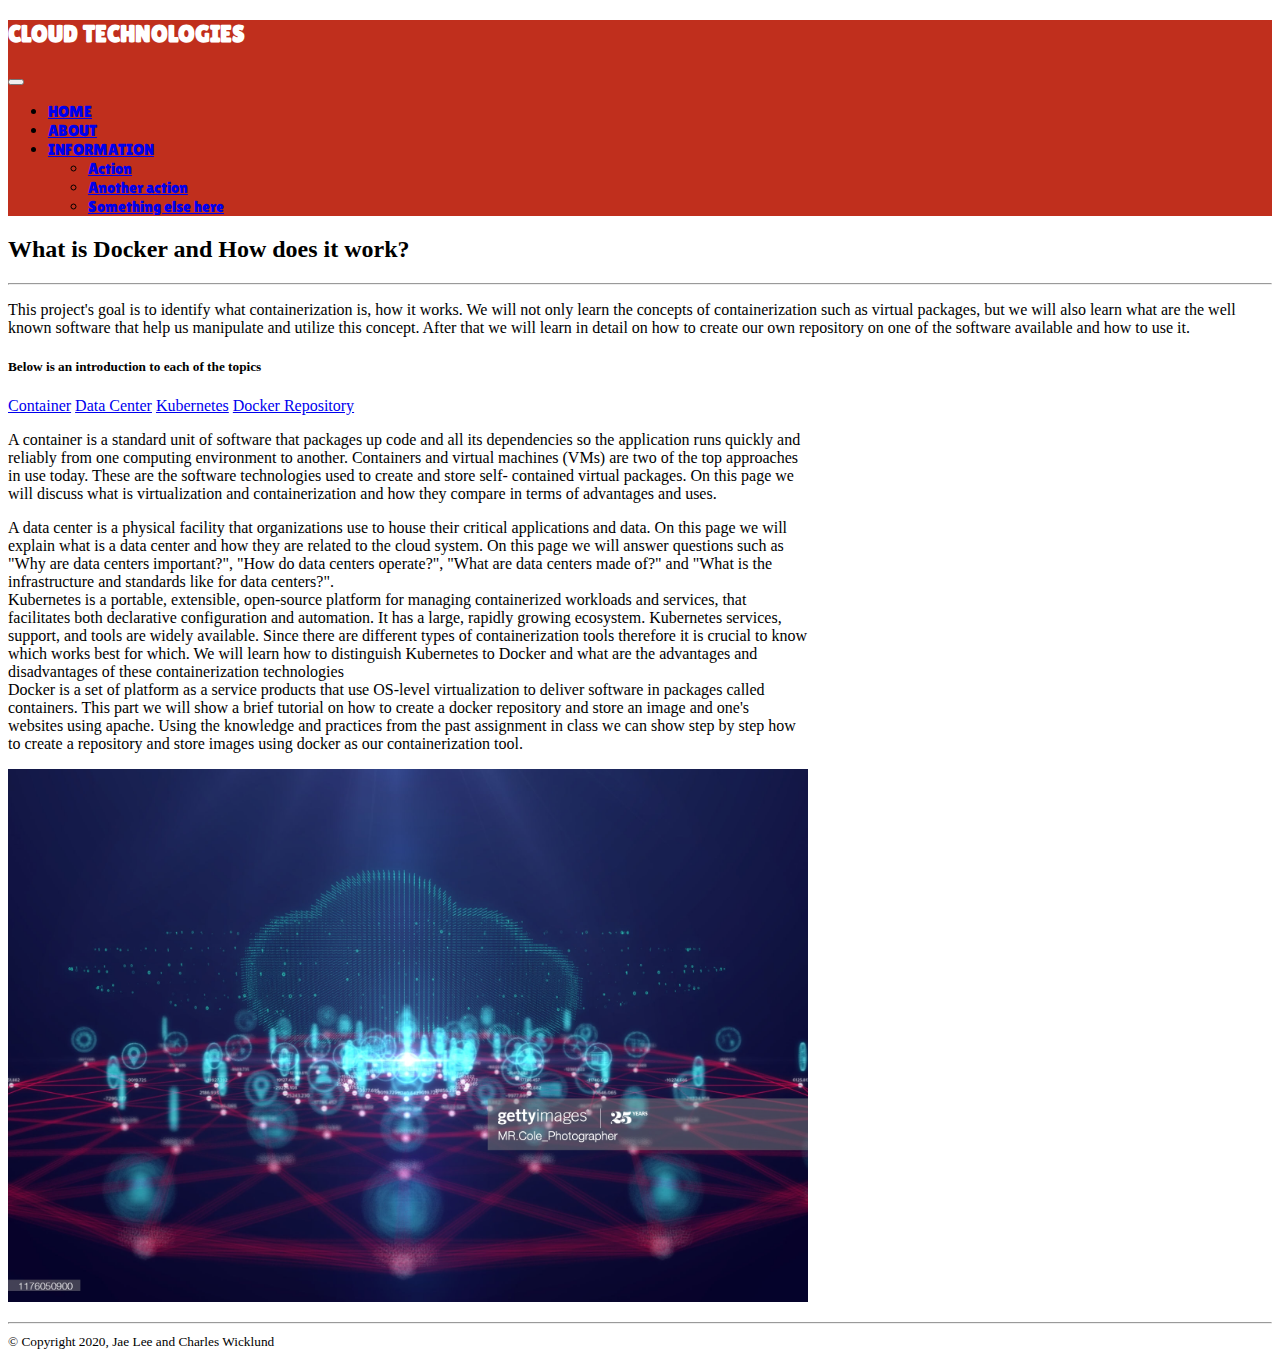
==== index.html @ 1bbde788 "Initial commit" ====
<!doctype html>
<html lang="en">
<head>
    <!-- Required meta tags -->
    <meta charset="utf-8">
    <meta name="viewport" content="width=device-width, initial-scale=1, shrink-to-fit=no">

    <!-- Bootstrap CSS -->
    <link rel="stylesheet" href="https://cdn.jsdelivr.net/npm/bootstrap@4.5.3/dist/css/bootstrap.min.css" integrity="sha384-TX8t27EcRE3e/ihU7zmQxVncDAy5uIKz4rEkgIXeMed4M0jlfIDPvg6uqKI2xXr2" crossorigin="anonymous">
    <link rel="preconnect" href="https://fonts.gstatic.com">
    <link href="https://fonts.googleapis.com/css2?family=Lilita+One&display=swap" rel="stylesheet">
    <link rel="preconnect" href="https://fonts.gstatic.com">
    <link href="https://fonts.googleapis.com/css2?family=Lilita+One&family=Questrial&display=swap" rel="stylesheet">
    <title>Home</title>
</head>
<body>
<nav class="navbar navbar-expand-lg navbar-dark sticky-top" style="background-color: #C02F1D; font-family: 'Lilita One', cursive;">
    <div class="container-fluid">
        <h2 style="color: white; ">CLOUD TECHNOLOGIES ‎ ‎ ‎ ‎</h2>
        <button class="navbar-toggler" type="button" data-bs-toggle="collapse" data-bs-target="#navbarNavDropdown" aria-controls="navbarNavDropdown" aria-expanded="false" aria-label="Toggle navigation">
            <span class="navbar-toggler-icon"></span>
        </button>
        <div class="collapse navbar-collapse" id="navbarNavDropdown">
            <ul class="navbar-nav">
                <li class="nav-item">
                    <a class="nav-link active" aria-current="page" href="#">HOME</a>
                </li>
                <li class="nav-item">
                    <a class="nav-link" href="#">ABOUT</a>
                </li>
                <li class="nav-item dropdown">
                    <a class="nav-link dropdown-toggle" href="#" id="navbarDropdownMenuLink" role="button" data-bs-toggle="dropdown" aria-expanded="false">
                        INFORMATION
                    </a>
                    <ul class="dropdown-menu" aria-labelledby="navbarDropdownMenuLink">
                        <li><a class="dropdown-item" href="#">Action</a></li>
                        <li><a class="dropdown-item" href="#">Another action</a></li>
                        <li><a class="dropdown-item" href="#">Something else here</a></li>
                    </ul>
                </li>
            </ul>
        </div>
    </div>
</nav>

    <p>

    </p>
    <div class="container">
        <h2 class="py-2">
            What is Docker and How does it work?
        </h2>
        <hr class="my-4">
        <div class="col-13">
        <p>
            This project's goal is to identify what containerization is, how it works. We will not only learn the concepts of containerization such as virtual packages, but we will also learn what are the well known software that help us manipulate and utilize this concept. After that we will learn in detail on how to create our own repository on one of the software available and how to use it.
        </p>
        <p>

        </p>
        <h2><small class="text-muted"></small></h2>
        <p>

        </p>
            <p>

            </p>
            <div class="card mb-3" style="width: 50rem;">
                <div class="card-body">
                    <h5 class="card-title">Below is an introduction to each of the topics</h5>
                    <div class="row">
                        <div class="col-2">
                            <div class="nav flex-column nav-pills" id="pills-tab" role="tablist" aria-orientation="vertical">
                                <a class="nav-link active" id="pills-home-tab" data-toggle="pill" href="#pills-home" role="tab" aria-controls="v-pills-home" aria-selected="true">Container</a>
                                <a class="nav-link" id="pills-profile-tab" data-toggle="pill" href="#pills-profile" role="tab" aria-controls="v-pills-profile" aria-selected="false">Data Center</a>
                                <a class="nav-link" id="pills-messages-tab" data-toggle="pill" href="#pills-messages" role="tab" aria-controls="v-pills-messages" aria-selected="false">Kubernetes</a>
                                <a class="nav-link" id="pills-settings-tab" data-toggle="pill" href="#pills-settings" role="tab" aria-controls="v-pills-settings" aria-selected="false">Docker Repository</a>
                            </div>
                        </div>
                        <div class="col-9">
                            <div class="tab-content" id="v-pills-tabContent">
                                <div class="tab-pane fade show active" id="pills-home" role="tabpanel" aria-labelledby="pills-home-tab"><p>A container is a standard unit of software that packages up code and all its dependencies so the application runs quickly and reliably from one computing environment to another.  Containers and virtual machines (VMs) are two of the top approaches in use today. These are the software technologies used to create and store self- contained virtual packages. On this page we will discuss what is virtualization and containerization and how they compare in terms of advantages and uses. </p></div>
                                <div class="tab-pane fade" id="pills-profile" role="tabpanel" aria-labelledby="pills-profile-tab">A data center is a physical facility that organizations use to house their critical applications and data. On this page we will explain what is a data center and how they are related to the cloud system. On this page we will answer questions such as "Why are data centers important?", "How do data centers operate?", "What are data centers made of?" and "What is the infrastructure and standards like for data centers?".</div>
                                <div class="tab-pane fade" id="pills-messages" role="tabpanel" aria-labelledby="pills-messages-tab">Kubernetes is a portable, extensible, open-source platform for managing containerized workloads and services, that facilitates both declarative configuration and automation. It has a large, rapidly growing ecosystem. Kubernetes services, support, and tools are widely available. Since there are different types of containerization tools therefore it is crucial to know which works best for which. We will learn how to distinguish Kubernetes to Docker and what are the advantages and disadvantages of these containerization technologies</div>
                                <div class="tab-pane fade" id="pills-settings" role="tabpanel" aria-labelledby="pills-settings-tab">Docker is a set of platform as a service products that use OS-level virtualization to deliver software in packages called containers. This part we will show a brief tutorial on how to create a docker repository and store an image and one's websites using apache. Using the knowledge and practices from the past assignment in class we can show step by step how to create a repository and store images using docker as our containerization tool.</div>
                            </div>
                        </div>
                    </div>
                    <p class="card-text"></p>
                    <p class="card-text"><small class="text-muted"></small></p>
                </div>
            </div>
            <img src="images/gettyimages-1176050900-2048x2048.jpg" class="card-img-top" style="width: 50rem;" alt="...">
            <p>

            </p>
            <hr class="my-8">
        <footer>
            <small>&copy; Copyright 2020, Jae Lee and Charles Wicklund</small>
            <p>

            </p>
        </footer>
            </div>
    </div>
    </div>

<!-- Optional JavaScript; choose one of the two! -->

<!-- Option 1: jQuery and Bootstrap Bundle (includes Popper) -->
<script src="https://code.jquery.com/jquery-3.5.1.slim.min.js" integrity="sha384-DfXdz2htPH0lsSSs5nCTpuj/zy4C+OGpamoFVy38MVBnE+IbbVYUew+OrCXaRkfj" crossorigin="anonymous"></script>
<script src="https://cdn.jsdelivr.net/npm/bootstrap@4.5.3/dist/js/bootstrap.bundle.min.js" integrity="sha384-ho+j7jyWK8fNQe+A12Hb8AhRq26LrZ/JpcUGGOn+Y7RsweNrtN/tE3MoK7ZeZDyx" crossorigin="anonymous"></script>

<!-- Option 2: jQuery, Popper.js, and Bootstrap JS
<script src="https://code.jquery.com/jquery-3.5.1.slim.min.js" integrity="sha384-DfXdz2htPH0lsSSs5nCTpuj/zy4C+OGpamoFVy38MVBnE+IbbVYUew+OrCXaRkfj" crossorigin="anonymous"></script>
<script src="https://cdn.jsdelivr.net/npm/popper.js@1.16.1/dist/umd/popper.min.js" integrity="sha384-9/reFTGAW83EW2RDu2S0VKaIzap3H66lZH81PoYlFhbGU+6BZp6G7niu735Sk7lN" crossorigin="anonymous"></script>
<script src="https://cdn.jsdelivr.net/npm/bootstrap@4.5.3/dist/js/bootstrap.min.js" integrity="sha384-w1Q4orYjBQndcko6MimVbzY0tgp4pWB4lZ7lr30WKz0vr/aWKhXdBNmNb5D92v7s" crossorigin="anonymous"></script>
-->
</body>

</html>
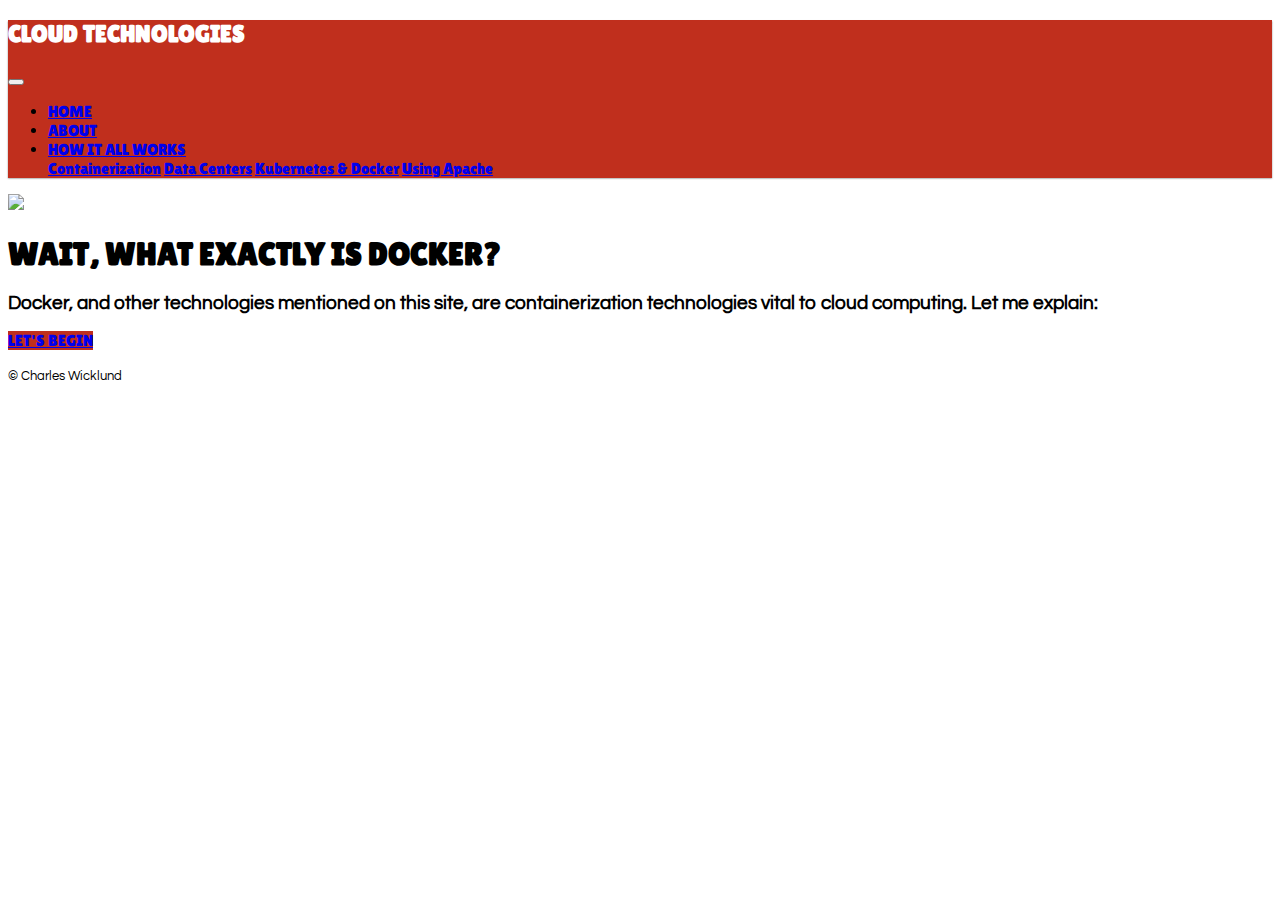
==== commit 269e4a71: "Task: redesigned home page" ====
--- a/index.html
+++ b/index.html
@@ -13,8 +13,8 @@
     <link href="https://fonts.googleapis.com/css2?family=Lilita+One&family=Questrial&display=swap" rel="stylesheet">
     <title>Home</title>
 </head>
-<body>
-<nav class="navbar navbar-expand-lg navbar-dark sticky-top" style="background-color: #C02F1D; font-family: 'Lilita One', cursive;">
+<body class="text-center">
+<nav class="navbar navbar-expand-lg navbar-dark sticky-top" style="background-color: #C02F1D; font-family: 'Lilita One', cursive; box-shadow: 0 .05rem .1rem rgba(0, 0, 0, .5);">
     <div class="container-fluid">
         <h2 style="color: white; ">CLOUD TECHNOLOGIES ‎ ‎ ‎ ‎</h2>
         <button class="navbar-toggler" type="button" data-bs-toggle="collapse" data-bs-target="#navbarNavDropdown" aria-controls="navbarNavDropdown" aria-expanded="false" aria-label="Toggle navigation">
@@ -23,80 +23,41 @@
         <div class="collapse navbar-collapse" id="navbarNavDropdown">
             <ul class="navbar-nav">
                 <li class="nav-item">
-                    <a class="nav-link active" aria-current="page" href="#">HOME</a>
+                    <a class="nav-link active" aria-current="page" href="index.html">HOME</a>
                 </li>
                 <li class="nav-item">
-                    <a class="nav-link" href="#">ABOUT</a>
+                    <a class="nav-link" href="about.html">ABOUT</a>
                 </li>
                 <li class="nav-item dropdown">
-                    <a class="nav-link dropdown-toggle" href="#" id="navbarDropdownMenuLink" role="button" data-bs-toggle="dropdown" aria-expanded="false">
-                        INFORMATION
+                    <a class="nav-link dropdown-toggle" href="#" id="navbarDropdownMenuLink" role="button" data-toggle="dropdown" aria-haspopup="true" aria-expanded="false">
+                        HOW IT ALL WORKS
                     </a>
-                    <ul class="dropdown-menu" aria-labelledby="navbarDropdownMenuLink">
-                        <li><a class="dropdown-item" href="#">Action</a></li>
-                        <li><a class="dropdown-item" href="#">Another action</a></li>
-                        <li><a class="dropdown-item" href="#">Something else here</a></li>
-                    </ul>
+                    <div class="dropdown-menu" aria-labelledby="navbarDropdownMenuLink">
+                        <a class="dropdown-item" href="page1.html">Containerization</a>
+                        <a class="dropdown-item" href="page2.html">Data Centers</a>
+                        <a class="dropdown-item" href="page3.html">Kubernetes & Docker</a>
+                        <a class="dropdown-item" href="page4.html">Using Apache</a>
+                    </div>
                 </li>
             </ul>
         </div>
     </div>
 </nav>
 
-    <p>
-
-    </p>
-    <div class="container">
-        <h2 class="py-2">
-            What is Docker and How does it work?
-        </h2>
-        <hr class="my-4">
-        <div class="col-13">
-        <p>
-            This project's goal is to identify what containerization is, how it works. We will not only learn the concepts of containerization such as virtual packages, but we will also learn what are the well known software that help us manipulate and utilize this concept. After that we will learn in detail on how to create our own repository on one of the software available and how to use it.
-        </p>
-        <p>
-
-        </p>
-        <h2><small class="text-muted"></small></h2>
-        <p>
-
-        </p>
-            <p>
-
+<img class="img-fluid" src="images/kloud.png">
+<div class="cover-container d-flex h-100 p-3 mx-auto flex-column">
+        <h1 class="py-2" style="font-family: 'Lilita One', sans-serif;">
+            WAIT, WHAT EXACTLY IS DOCKER?
+        </h1>
+        <div class="col-13 py-1">
+        <h3 style="font-family: 'Questrial', sans-serif;">
+            Docker, and other technologies mentioned on this site, are containerization technologies vital to cloud computing. Let me explain:
+        </h3>
+            <p class="lead py-4">
+                <a href="page1.html" class="btn btn-lg btn-dark" style="font-family: 'Lilita One', sans-serif; background-color: #C02F1D;">LET'S BEGIN</a>
             </p>
-            <div class="card mb-3" style="width: 50rem;">
-                <div class="card-body">
-                    <h5 class="card-title">Below is an introduction to each of the topics</h5>
-                    <div class="row">
-                        <div class="col-2">
-                            <div class="nav flex-column nav-pills" id="pills-tab" role="tablist" aria-orientation="vertical">
-                                <a class="nav-link active" id="pills-home-tab" data-toggle="pill" href="#pills-home" role="tab" aria-controls="v-pills-home" aria-selected="true">Container</a>
-                                <a class="nav-link" id="pills-profile-tab" data-toggle="pill" href="#pills-profile" role="tab" aria-controls="v-pills-profile" aria-selected="false">Data Center</a>
-                                <a class="nav-link" id="pills-messages-tab" data-toggle="pill" href="#pills-messages" role="tab" aria-controls="v-pills-messages" aria-selected="false">Kubernetes</a>
-                                <a class="nav-link" id="pills-settings-tab" data-toggle="pill" href="#pills-settings" role="tab" aria-controls="v-pills-settings" aria-selected="false">Docker Repository</a>
-                            </div>
-                        </div>
-                        <div class="col-9">
-                            <div class="tab-content" id="v-pills-tabContent">
-                                <div class="tab-pane fade show active" id="pills-home" role="tabpanel" aria-labelledby="pills-home-tab"><p>A container is a standard unit of software that packages up code and all its dependencies so the application runs quickly and reliably from one computing environment to another.  Containers and virtual machines (VMs) are two of the top approaches in use today. These are the software technologies used to create and store self- contained virtual packages. On this page we will discuss what is virtualization and containerization and how they compare in terms of advantages and uses. </p></div>
-                                <div class="tab-pane fade" id="pills-profile" role="tabpanel" aria-labelledby="pills-profile-tab">A data center is a physical facility that organizations use to house their critical applications and data. On this page we will explain what is a data center and how they are related to the cloud system. On this page we will answer questions such as "Why are data centers important?", "How do data centers operate?", "What are data centers made of?" and "What is the infrastructure and standards like for data centers?".</div>
-                                <div class="tab-pane fade" id="pills-messages" role="tabpanel" aria-labelledby="pills-messages-tab">Kubernetes is a portable, extensible, open-source platform for managing containerized workloads and services, that facilitates both declarative configuration and automation. It has a large, rapidly growing ecosystem. Kubernetes services, support, and tools are widely available. Since there are different types of containerization tools therefore it is crucial to know which works best for which. We will learn how to distinguish Kubernetes to Docker and what are the advantages and disadvantages of these containerization technologies</div>
-                                <div class="tab-pane fade" id="pills-settings" role="tabpanel" aria-labelledby="pills-settings-tab">Docker is a set of platform as a service products that use OS-level virtualization to deliver software in packages called containers. This part we will show a brief tutorial on how to create a docker repository and store an image and one's websites using apache. Using the knowledge and practices from the past assignment in class we can show step by step how to create a repository and store images using docker as our containerization tool.</div>
-                            </div>
-                        </div>
-                    </div>
-                    <p class="card-text"></p>
-                    <p class="card-text"><small class="text-muted"></small></p>
-                </div>
-            </div>
-            <img src="images/gettyimages-1176050900-2048x2048.jpg" class="card-img-top" style="width: 50rem;" alt="...">
-            <p>
-
-            </p>
-            <hr class="my-8">
         <footer>
-            <small>&copy; Copyright 2020, Jae Lee and Charles Wicklund</small>
+            <small style="font-family: 'Questrial', sans-serif;">&copy; Charles Wicklund</small>
             <p>
 
             </p>
@@ -105,17 +66,13 @@
     </div>
     </div>
 
-<!-- Optional JavaScript; choose one of the two! -->
-
-<!-- Option 1: jQuery and Bootstrap Bundle (includes Popper) -->
 <script src="https://code.jquery.com/jquery-3.5.1.slim.min.js" integrity="sha384-DfXdz2htPH0lsSSs5nCTpuj/zy4C+OGpamoFVy38MVBnE+IbbVYUew+OrCXaRkfj" crossorigin="anonymous"></script>
 <script src="https://cdn.jsdelivr.net/npm/bootstrap@4.5.3/dist/js/bootstrap.bundle.min.js" integrity="sha384-ho+j7jyWK8fNQe+A12Hb8AhRq26LrZ/JpcUGGOn+Y7RsweNrtN/tE3MoK7ZeZDyx" crossorigin="anonymous"></script>
 
-<!-- Option 2: jQuery, Popper.js, and Bootstrap JS
 <script src="https://code.jquery.com/jquery-3.5.1.slim.min.js" integrity="sha384-DfXdz2htPH0lsSSs5nCTpuj/zy4C+OGpamoFVy38MVBnE+IbbVYUew+OrCXaRkfj" crossorigin="anonymous"></script>
 <script src="https://cdn.jsdelivr.net/npm/popper.js@1.16.1/dist/umd/popper.min.js" integrity="sha384-9/reFTGAW83EW2RDu2S0VKaIzap3H66lZH81PoYlFhbGU+6BZp6G7niu735Sk7lN" crossorigin="anonymous"></script>
 <script src="https://cdn.jsdelivr.net/npm/bootstrap@4.5.3/dist/js/bootstrap.min.js" integrity="sha384-w1Q4orYjBQndcko6MimVbzY0tgp4pWB4lZ7lr30WKz0vr/aWKhXdBNmNb5D92v7s" crossorigin="anonymous"></script>
--->
+
 </body>
 
 </html>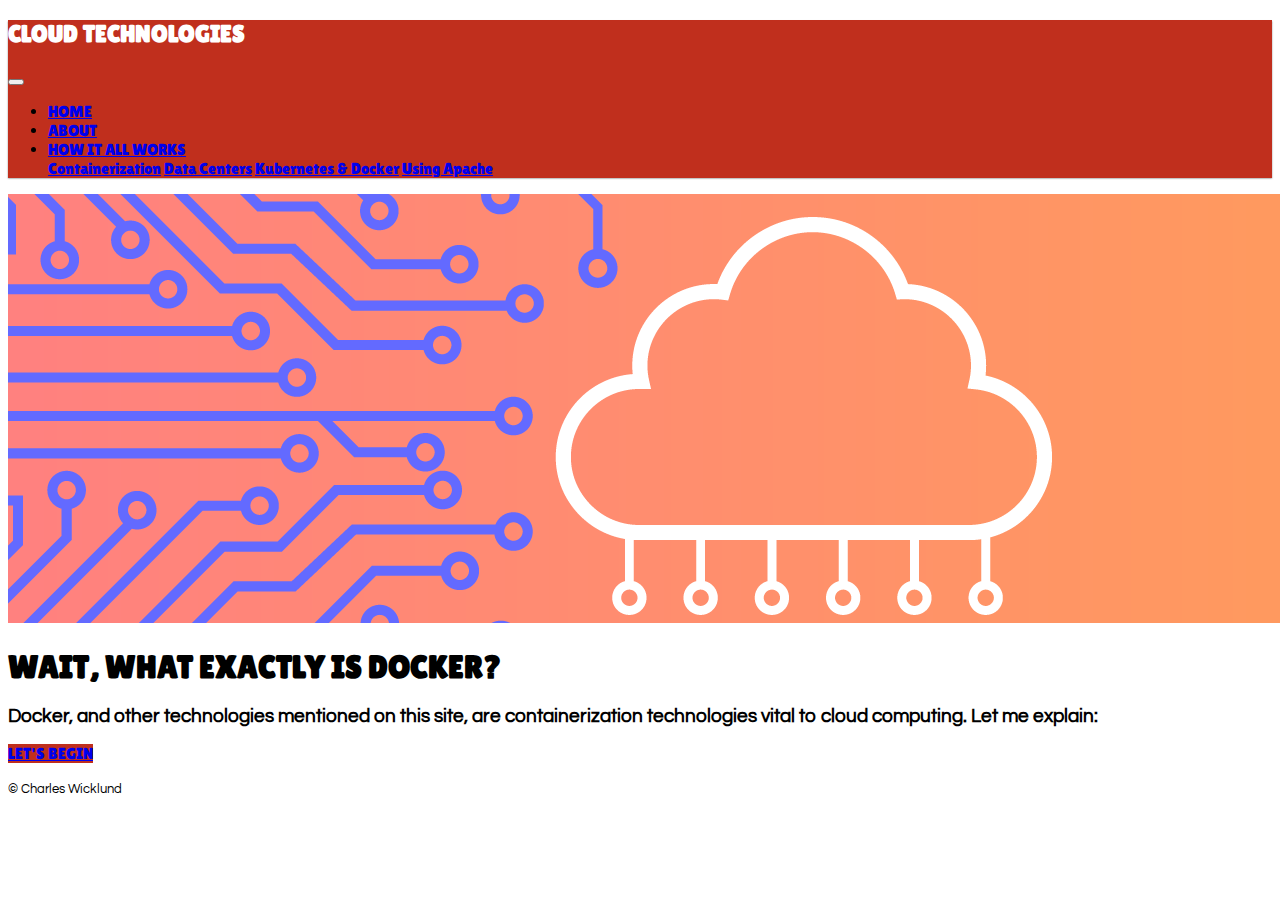
==== commit 490ffaa6: "Feature: implemented Google Analytics" ====
--- a/index.html
+++ b/index.html
@@ -1,6 +1,16 @@
 <!doctype html>
 <html lang="en">
 <head>
+    <!-- Global site tag (gtag.js) - Google Analytics -->
+    <script async src="https://www.googletagmanager.com/gtag/js?id=G-GTHYLVRSEB"></script>
+    <script>
+        window.dataLayer = window.dataLayer || [];
+        function gtag(){dataLayer.push(arguments);}
+        gtag('js', new Date());
+
+        gtag('config', 'G-GTHYLVRSEB');
+    </script>
+
     <!-- Required meta tags -->
     <meta charset="utf-8">
     <meta name="viewport" content="width=device-width, initial-scale=1, shrink-to-fit=no">
@@ -67,11 +77,8 @@
     </div>
 
 <script src="https://code.jquery.com/jquery-3.5.1.slim.min.js" integrity="sha384-DfXdz2htPH0lsSSs5nCTpuj/zy4C+OGpamoFVy38MVBnE+IbbVYUew+OrCXaRkfj" crossorigin="anonymous"></script>
-<script src="https://cdn.jsdelivr.net/npm/bootstrap@4.5.3/dist/js/bootstrap.bundle.min.js" integrity="sha384-ho+j7jyWK8fNQe+A12Hb8AhRq26LrZ/JpcUGGOn+Y7RsweNrtN/tE3MoK7ZeZDyx" crossorigin="anonymous"></script>
-
-<script src="https://code.jquery.com/jquery-3.5.1.slim.min.js" integrity="sha384-DfXdz2htPH0lsSSs5nCTpuj/zy4C+OGpamoFVy38MVBnE+IbbVYUew+OrCXaRkfj" crossorigin="anonymous"></script>
 <script src="https://cdn.jsdelivr.net/npm/popper.js@1.16.1/dist/umd/popper.min.js" integrity="sha384-9/reFTGAW83EW2RDu2S0VKaIzap3H66lZH81PoYlFhbGU+6BZp6G7niu735Sk7lN" crossorigin="anonymous"></script>
-<script src="https://cdn.jsdelivr.net/npm/bootstrap@4.5.3/dist/js/bootstrap.min.js" integrity="sha384-w1Q4orYjBQndcko6MimVbzY0tgp4pWB4lZ7lr30WKz0vr/aWKhXdBNmNb5D92v7s" crossorigin="anonymous"></script>
+<script src="https://stackpath.bootstrapcdn.com/bootstrap/4.5.2/js/bootstrap.min.js" integrity="sha384-B4gt1jrGC7Jh4AgTPSdUtOBvfO8shuf57BaghqFfPlYxofvL8/KUEfYiJOMMV+rV" crossorigin="anonymous"></script>
 
 </body>
 
